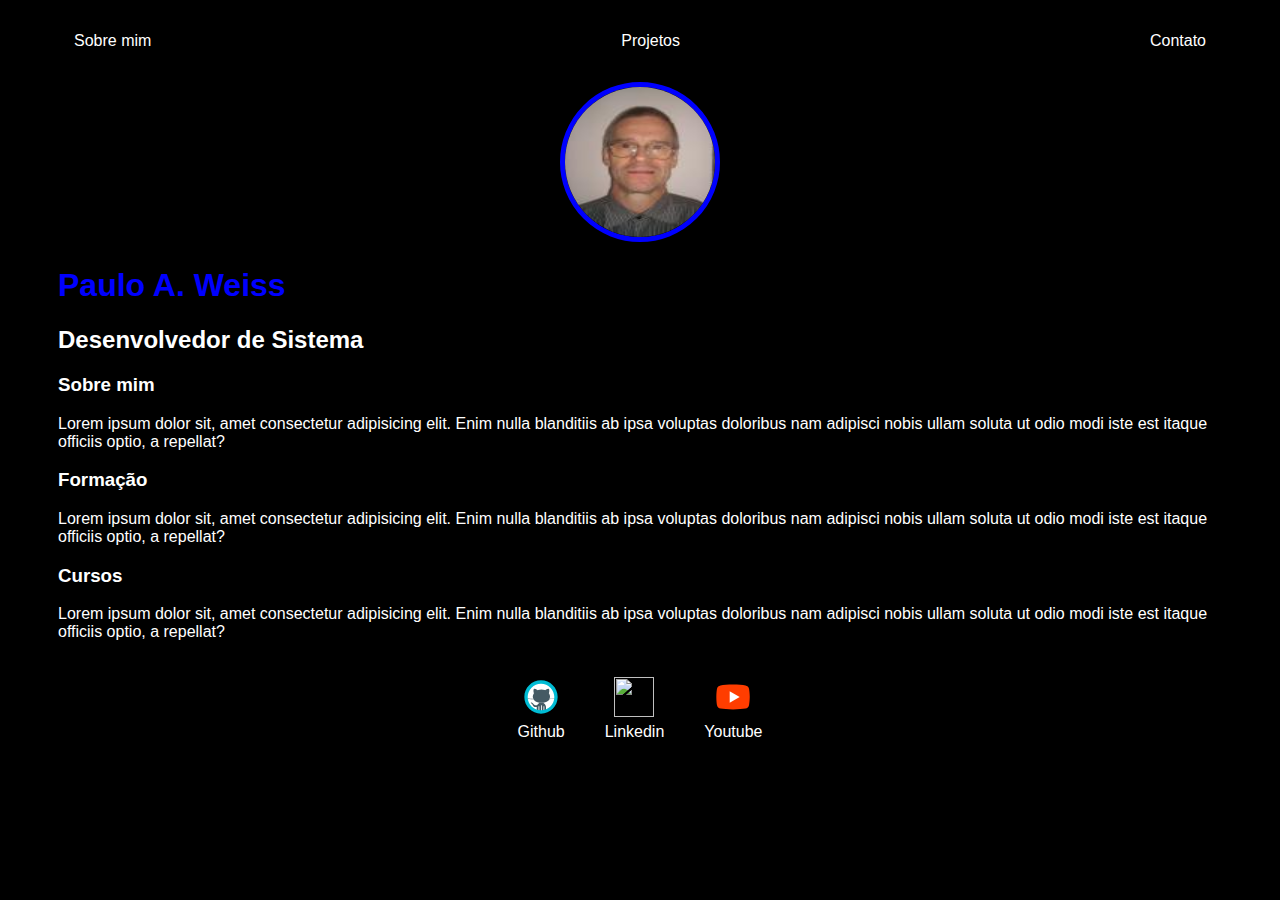
==== easy-portfolio/index.html @ 641f3a05 "feat: created home page" ====
<!DOCTYPE html>
<html lang="pt-br">
<head>
    <meta charset="UTF-8">
    <meta http-equiv="X-UA-Compatible" content="mozilla firefox">
    <meta name="viewport" content="width=device-width, initial-scale=1.0">
    <title>Paulo Alberto Weiss</title>
    <link rel="stylesheet" href="index.css">
</head>
<body>
    <div class="container">
        <nav>
            <ul>
                <li>
                    <a href="index.html">Sobre mim</a>
                </li>
                <li>
                    <a href="project.html">Projetos</a>
                </li>
                <li>
                    <a href="contact.html">Contato</a>
                </li>
            </ul>
        </nav>
    
        <header>
            <div class="center">
                <img src="./img/DSC0708.PNG"></img>
            </div>  
            <h1>Paulo A. Weiss</h1>
            <h2>Desenvolvedor de Sistema</h2>
        </header>
    
        <main>
            <section>
                <h3>Sobre mim</h3>
                <p>
                    Lorem ipsum dolor sit, amet consectetur adipisicing 
                    elit. Enim nulla blanditiis ab ipsa voluptas doloribus
                     nam adipisci nobis ullam soluta ut odio modi iste est 
                     itaque officiis optio, a repellat?
                </p>
            </section>
            <section>
                <h3>Formação</h3>
                <p>
                    Lorem ipsum dolor sit, amet consectetur adipisicing 
                    elit. Enim nulla blanditiis ab ipsa voluptas doloribus
                     nam adipisci nobis ullam soluta ut odio modi iste est 
                     itaque officiis optio, a repellat?
                </p>
            </section>
            <section>
                <h3>Cursos</h3>
                <p>
                    Lorem ipsum dolor sit, amet consectetur adipisicing 
                    elit. Enim nulla blanditiis ab ipsa voluptas doloribus
                     nam adipisci nobis ullam soluta ut odio modi iste est 
                     itaque officiis optio, a repellat?
                </p>
                </section>
        </main>
    
        <footer>
            <a href="https://github.com/pauloweiss" target="_blank" rel="noopener noreferrer">
                <img src="./img/github.svg"></img>
                <p>Github</p>
            </a>
            <a href="https://www.linkedin.com/in/pauloweiss" target="_blank" rel="noopener noreferrer">
                <img src="./img/linkedin.svg"></img>
                <p>Linkedin</p>
            </a>
            <a href="https://www.youtube.com/c/pauloweiss" target="_blank" rel="noopener noreferrer">
                <img src="./img/youtube.svg"></img>
                <p>Youtube</p>
        </footer>   
        
    </div>
    
</body>

</html>
---- easy-portfolio/index.css ----
body {
color: white; 
background-color: black;
font-family:Arial, Helvetica, sans-serif;
}

ul {
    display:flex;
    justify-content:space-between;
    list-style-type:none;
    align-items:center;
    padding: 16px;
}

a {
    color: white;
    text-decoration:none;
}

header img {
    width: 150px;
    height: 150px;
    border-radius: 50%;
    border: 5px solid blue;
}

.center {
    text-align: center;
}

h1 {
    color: blue;
}

footer img {
    width: 40px;
    height: 40px;
}

footer {
    display: flex;
    justify-content: center;
}

footer a {
    margin: 20px;
    text-align: center;
}

footer p {
    margin-top: 2px;
}

.container {
    padding: 0px 50px;
}

nav a:hover {
    color: blue;
}
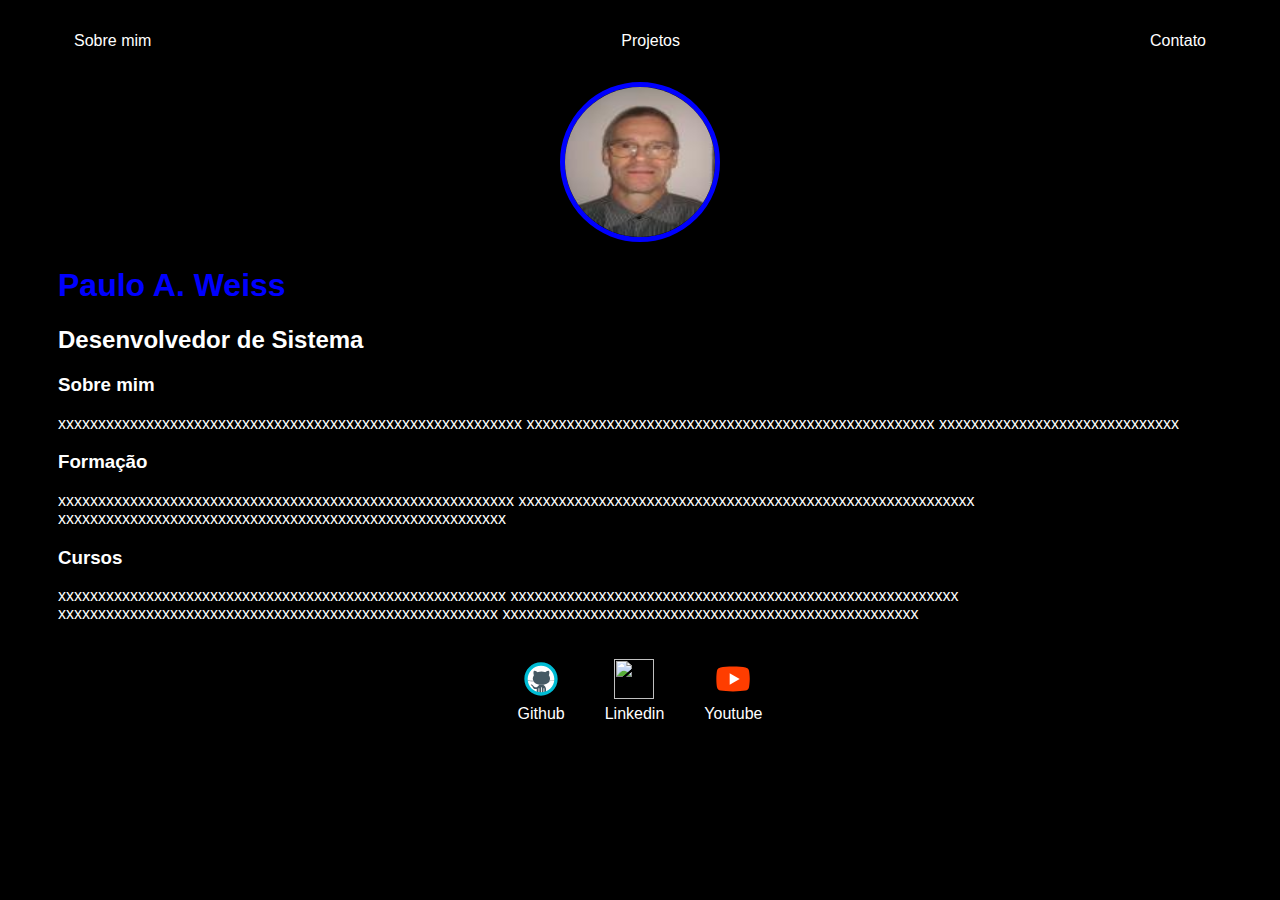
==== commit 703101d2: "Update index.html" ====
--- a/easy-portfolio/index.html
+++ b/easy-portfolio/index.html
@@ -35,28 +35,26 @@
             <section>
                 <h3>Sobre mim</h3>
                 <p>
-                    Lorem ipsum dolor sit, amet consectetur adipisicing 
-                    elit. Enim nulla blanditiis ab ipsa voluptas doloribus
-                     nam adipisci nobis ullam soluta ut odio modi iste est 
-                     itaque officiis optio, a repellat?
+                    xxxxxxxxxxxxxxxxxxxxxxxxxxxxxxxxxxxxxxxxxxxxxxxxxxxxxxxxxx
+                    xxxxxxxxxxxxxxxxxxxxxxxxxxxxxxxxxxxxxxxxxxxxxxxxxxx
+                    xxxxxxxxxxxxxxxxxxxxxxxxxxxxxx
                 </p>
             </section>
             <section>
                 <h3>Formação</h3>
                 <p>
-                    Lorem ipsum dolor sit, amet consectetur adipisicing 
-                    elit. Enim nulla blanditiis ab ipsa voluptas doloribus
-                     nam adipisci nobis ullam soluta ut odio modi iste est 
-                     itaque officiis optio, a repellat?
+                    xxxxxxxxxxxxxxxxxxxxxxxxxxxxxxxxxxxxxxxxxxxxxxxxxxxxxxxxx
+                    xxxxxxxxxxxxxxxxxxxxxxxxxxxxxxxxxxxxxxxxxxxxxxxxxxxxxxxxx
+                    xxxxxxxxxxxxxxxxxxxxxxxxxxxxxxxxxxxxxxxxxxxxxxxxxxxxxxxx
                 </p>
             </section>
             <section>
                 <h3>Cursos</h3>
                 <p>
-                    Lorem ipsum dolor sit, amet consectetur adipisicing 
-                    elit. Enim nulla blanditiis ab ipsa voluptas doloribus
-                     nam adipisci nobis ullam soluta ut odio modi iste est 
-                     itaque officiis optio, a repellat?
+                    xxxxxxxxxxxxxxxxxxxxxxxxxxxxxxxxxxxxxxxxxxxxxxxxxxxxxxxx
+                    xxxxxxxxxxxxxxxxxxxxxxxxxxxxxxxxxxxxxxxxxxxxxxxxxxxxxxxx
+                    xxxxxxxxxxxxxxxxxxxxxxxxxxxxxxxxxxxxxxxxxxxxxxxxxxxxxxx
+                    xxxxxxxxxxxxxxxxxxxxxxxxxxxxxxxxxxxxxxxxxxxxxxxxxxxx
                 </p>
                 </section>
         </main>
